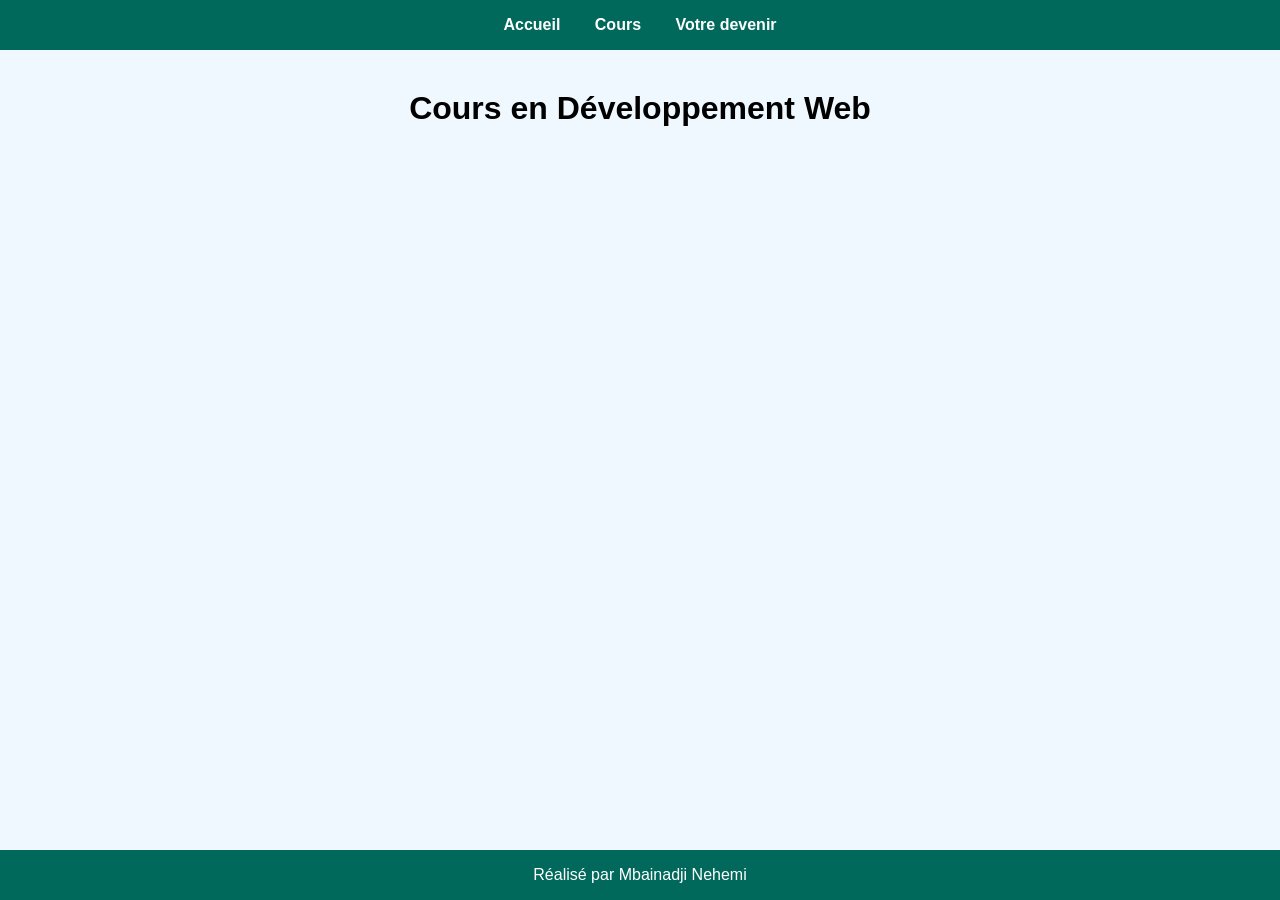
==== index.html @ 3d6a2895 "Add files via upload" ====
<!DOCTYPE html>
<html lang="fr">
<head>
  <meta charset="UTF-8">
  <meta name="viewport" content="width=device-width, initial-scale=1.0">
  <title>Cours en Développement Web</title>
  <style>
    body { font-family: sans-serif; margin: 0; background: #f0f8ff; }
    nav { background: #00695c; padding: 1em; text-align: center; }
    nav a { color: white; margin: 0 15px; text-decoration: none; font-weight: bold; }
    h1 { text-align: center; margin: 40px 0; }
    .cours { display: flex; flex-wrap: wrap; justify-content: center; gap: 20px; }
    .cours a {
      background: #26a69a; color: white; padding: 15px 25px; text-decoration: none;
      border-radius: 10px; transition: 0.3s;
    }
    .cours a:hover { background: #00796b; }
    footer {
      background-color: #00695c;
      color: white;
      text-align: center;
      padding: 1em 0;
      position: fixed;
      bottom: 0;
      width: 100%;
    }
  </style>
</head>
<body>
  <nav>
    <a href="#">Accueil</a>
    <a href="index3.html">Cours</a>
    <a href="#">Votre devenir</a>
  </nav>

  <h1>Cours en Développement Web</h1>

  <footer>Réalisé par Mbainadji Nehemi</footer>
</body>
</html>
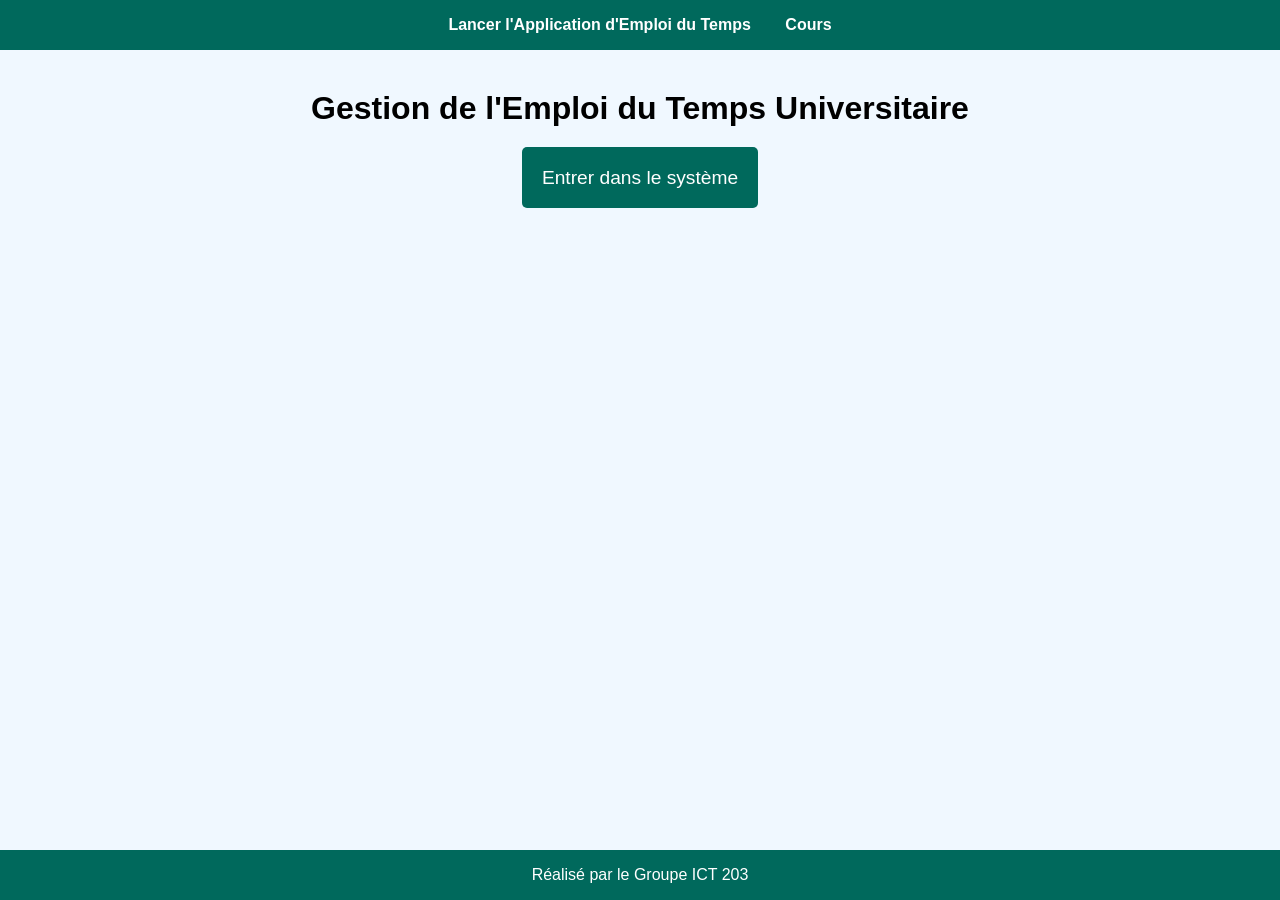
==== commit c0557d7c: "Fix all internal links and CSS paths using dynamic BASE_URL - Implemented dynamic BASE_URL in config" ====
--- a/index.html
+++ b/index.html
@@ -29,13 +29,15 @@
 </head>
 <body>
   <nav>
-    <a href="#">Accueil</a>
+    <a href="timetable_app/index.php">Lancer l'Application d'Emploi du Temps</a>
     <a href="index3.html">Cours</a>
-    <a href="#">Votre devenir</a>
   </nav>
 
-  <h1>Cours en Développement Web</h1>
+  <h1>Gestion de l'Emploi du Temps Universitaire</h1>
+  <div style="text-align: center;">
+      <a href="timetable_app/index.php" style="background: #00695c; color: white; padding: 20px; text-decoration: none; border-radius: 5px; font-size: 1.2em;">Entrer dans le système</a>
+  </div>
 
-  <footer>Réalisé par Mbainadji Nehemi</footer>
+  <footer>Réalisé par le Groupe ICT 203</footer>
 </body>
 </html>
